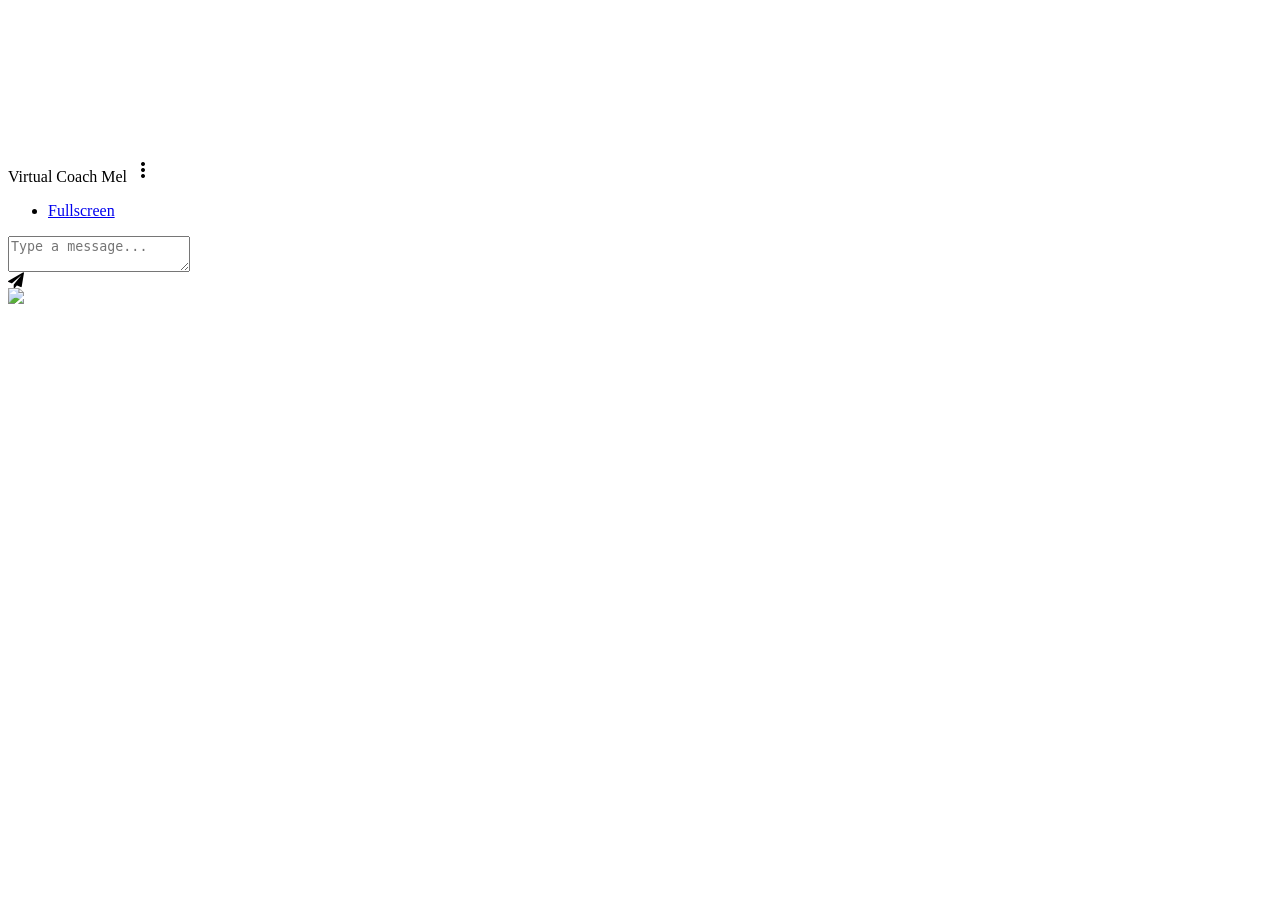
==== frontend/index.html @ 7e576812 "simplify for rasa example project" ====
<html>
<head>
    <title>Virtual Coach Mel</title>

    <!--Import Google Icon Font-->
    <link href="https://fonts.googleapis.com/icon?family=Material+Icons" rel="stylesheet">
    <link href="https://fonts.googleapis.com/css?family=Raleway:500&display=swap" rel="stylesheet">

    <!--Import Font Awesome Icon Font-->
    <link rel="stylesheet" href="https://cdnjs.cloudflare.com/ajax/libs/font-awesome/4.7.0/css/font-awesome.min.css"
          integrity="sha256-eZrrJcwDc/3uDhsdt61sL2oOBY362qM3lon1gyExkL0=" crossorigin="anonymous" />

    <!--Import materialize.css-->
    <link rel="stylesheet" type="text/css" href="/css/materialize.min.css">

    <!--Main css-->
    <link rel="stylesheet" type="text/css" href="/css/style.css">
    <meta name="viewport" content="width=device-width, initial-scale=1">

</head>
<body>
    <div class="container">
        <!-- Modal for rendering the charts, declare this if you want to render charts,
        else you remove the modal -->
        <div id="modal1" class="modal">
            <canvas id="modal-chart"></canvas>
        </div>

        <!--chatbot widget -->
        <div class="widget">
            <div class="chat_header">

                <!--Add the name of the bot here -->
                <span class="chat_header_title">Virtual Coach Mel</span>
                <span class="dropdown-trigger" href='#' data-target='dropdown1'>
                    <i class="material-icons">
                        more_vert
                    </i>
                </span>
            </div>
			
			<!-- Dropdown menu-->
                <ul id='dropdown1' class='dropdown-content'>
                    <li><a href="#" id="fullscreen">Fullscreen</a></li>
                </ul>

            <!--Chatbot contents goes here -->
            <div class="chats" id="chats">
                <div class="clearfix"></div>
            </div>

            <!--keypad for user to type the message -->
            <div class="keypad">
                <textarea id="userInput" placeholder="Type a message..." class="usrInput"></textarea>
                <div id="sendButton"><i class="fa fa-paper-plane" aria-hidden="true"></i></div>
            </div>
        </div>

        <!--bot profile-->
        <div class="profile_div" id="profile_div">
            <img class="imgProfile" src="/img/chatbot_picture.png" />
        </div>
    </div>

    <!--JavaScript at end of body for optimized loading-->
    <script src="https://ajax.googleapis.com/ajax/libs/jquery/3.3.1/jquery.min.js"></script>
    <script type="text/javascript" src="/js/materialize.min.js"></script>

    <!--Main Script -->
    <script type="text/javascript" src="/js/script.js"></script>

</body>
</html>
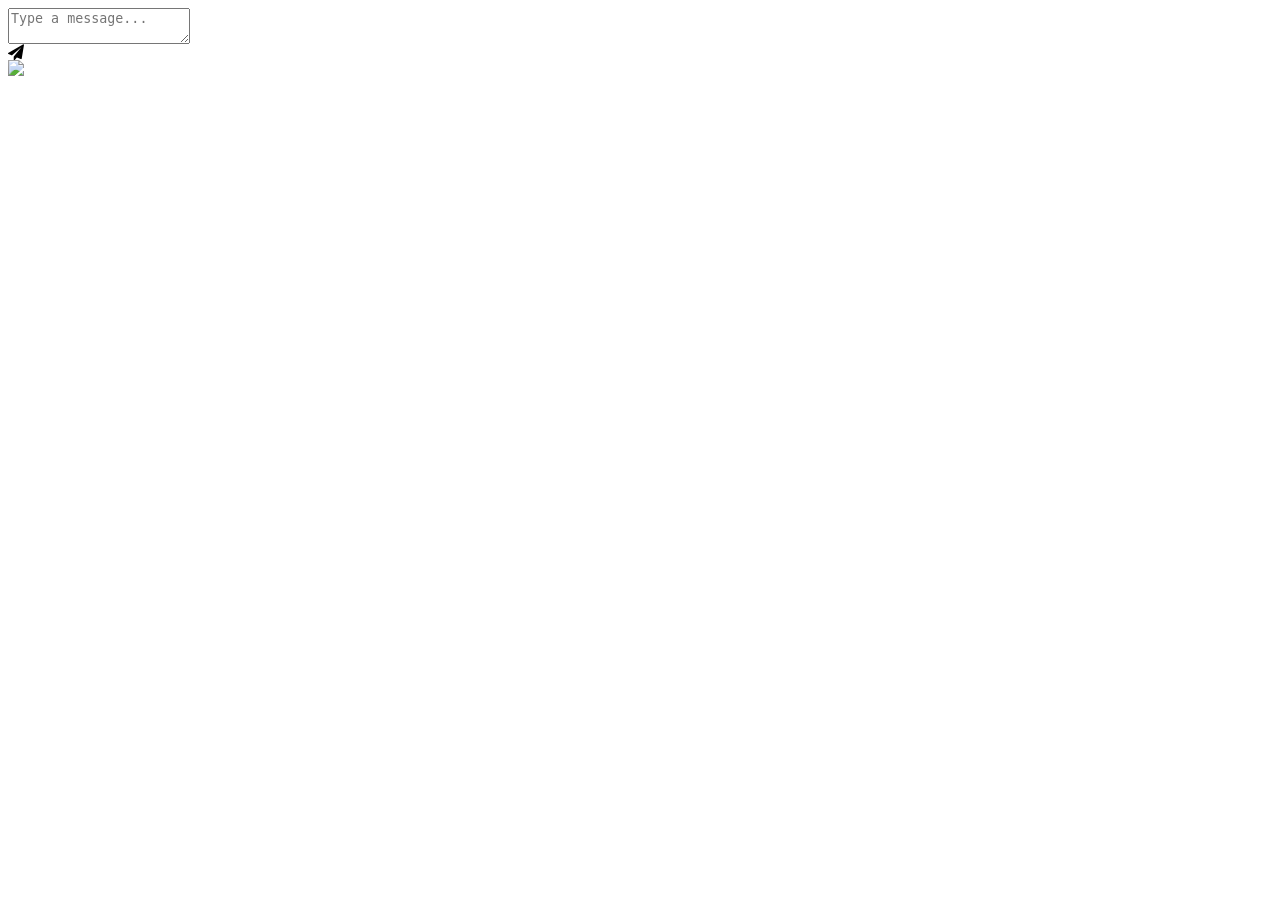
==== commit 99882fea: "bot typing + removed chat header + automatic fullscreen" ====
--- a/frontend/index.html
+++ b/frontend/index.html
@@ -1,6 +1,9 @@
 <html>
 <head>
     <title>Virtual Coach Mel</title>
+	
+	<!--Let browser know website is optimized for mobile-->
+    <meta name="viewport" content="width=device-width, initial-scale=1.0" />
 
     <!--Import Google Icon Font-->
     <link href="https://fonts.googleapis.com/icon?family=Material+Icons" rel="stylesheet">
@@ -20,29 +23,11 @@
 </head>
 <body>
     <div class="container">
-        <!-- Modal for rendering the charts, declare this if you want to render charts,
-        else you remove the modal -->
-        <div id="modal1" class="modal">
-            <canvas id="modal-chart"></canvas>
-        </div>
 
         <!--chatbot widget -->
         <div class="widget">
             <div class="chat_header">
-
-                <!--Add the name of the bot here -->
-                <span class="chat_header_title">Virtual Coach Mel</span>
-                <span class="dropdown-trigger" href='#' data-target='dropdown1'>
-                    <i class="material-icons">
-                        more_vert
-                    </i>
-                </span>
             </div>
-			
-			<!-- Dropdown menu-->
-                <ul id='dropdown1' class='dropdown-content'>
-                    <li><a href="#" id="fullscreen">Fullscreen</a></li>
-                </ul>
 
             <!--Chatbot contents goes here -->
             <div class="chats" id="chats">
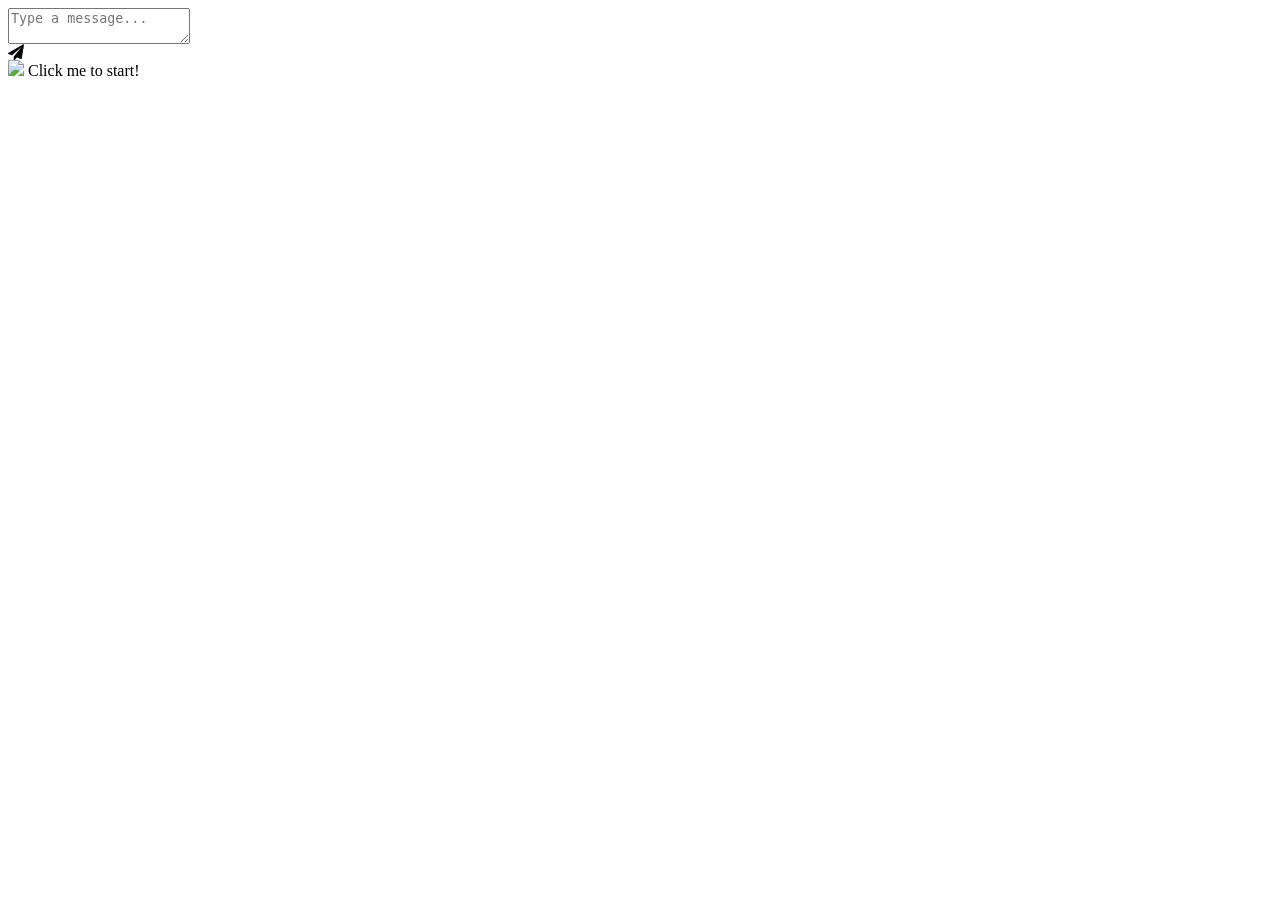
==== commit cac57192: "Adjust start of chat button" ====
--- a/frontend/index.html
+++ b/frontend/index.html
@@ -1,6 +1,6 @@
 <html>
 <head>
-    <title>Virtual Coach Mel</title>
+    <title>Virtual Coach Steph</title>
 	
 	<!--Let browser know website is optimized for mobile-->
     <meta name="viewport" content="width=device-width, initial-scale=1.0" />
@@ -44,6 +44,7 @@
         <!--bot profile-->
         <div class="profile_div" id="profile_div">
             <img class="imgProfile" src="/img/chatbot_picture.png" />
+            <span class = "chat_button_text">Click me to start!</span>
         </div>
     </div>
 
